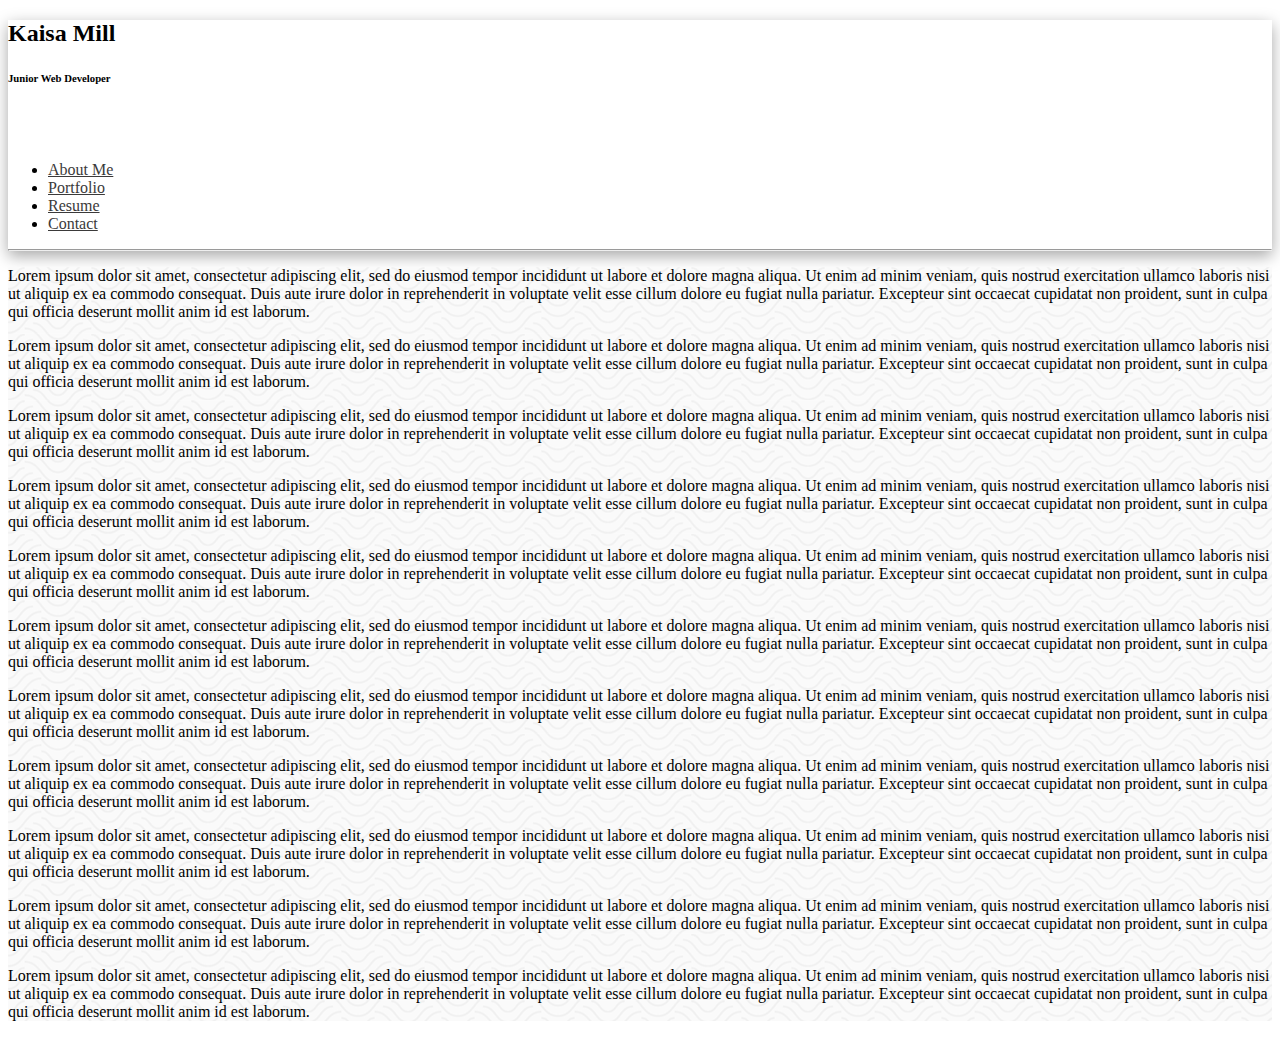
==== index.html @ 6343b5ee "first working version" ====
<!DOCTYPE html>
<html lang="en">

    <head>
        <!-- Required meta tags -->
        <meta charset="utf-8">
        <meta name="viewport" content="width=device-width, initial-scale=1, shrink-to-fit=no">
        <!-- Bootstrap CSS-->
        <link href="https://cdn.jsdelivr.net/npm/bootstrap@5.0.0-beta2/dist/css/bootstrap.min.css" rel="stylesheet" integrity="sha384-BmbxuPwQa2lc/FVzBcNJ7UAyJxM6wuqIj61tLrc4wSX0szH/Ev+nYRRuWlolflfl" crossorigin="anonymous">
        <!--custom css -->
        <link rel="stylesheet" type="text/css" href="style.css">
        <link rel="stylesheet" href="https://use.fontawesome.com/releases/v5.8.1/css/all.css" integrity="sha384-50oBUHEmvpQ+1lW4y57PTFmhCaXp0ML5d60M1M7uH2+nqUivzIebhndOJK28anvf" crossorigin="anonymous">
        
        <title>Portfolio - Kaisa Mill</title>
    </head>
    <body>
        <div class="container-fluid">
            <div class="row flex-nowrap">
                <div class="col-auto col-md-3 col-xl-2 px-sm-2 px-0" id = "sidebar">
                    <div class="d-flex flex-column align-items-center align-items-sm-start px-3 pt-2 text-black min-vh-100  sticky-top">
                        <div class="ms-1 d-none d-sm-inline"> 
                            <h2>Kaisa Mill</h2>
                            <h6>Junior Web Developer</h6>
                            </br></br>
                        </div>
                        <div id = "navbar">
                        <ul class="nav nav-pills flex-column mb-sm-auto mb-0 align-items-center align-items-sm-start" >
                
                            <li class="nav-item">
                                <a href="index.html" class="nav-link align-middle  px-0">
                                    <i class="fas fa-user"></i><span class="ms-1 d-none d-sm-inline">About Me</span>
                                </a>
                            </li>
                           
                            <li>
                                <a href="portfolio.html" class="nav-link  align-middle px-0">
                                    <i class="fas fa-briefcase"></i> <span class="ms-1 d-none d-sm-inline">Portfolio</span></a>
                            </li>
                            <li>
                                <a href="#" class="nav-link px-0 align-middle">
                                    <i class="fas fa-file-alt"></i> <span class="ms-1 d-none d-sm-inline">Resume</span></a>
                            </li>
                            
                
                            <li>
                                <a href="#" class="nav-link px-0 align-middle">
                                    <i class="fas fa-envelope"></i> <span class="ms-1 d-none d-sm-inline">Contact</span> </a>
                            </li>
                        </ul>
                        <hr>
                    </div>
                    </div>
                </div>
                <div class="col py-3" id = "main">
                    <p>Lorem ipsum dolor sit amet, consectetur adipiscing elit, sed do eiusmod tempor incididunt ut labore et dolore magna aliqua. Ut enim ad minim veniam, quis nostrud exercitation ullamco laboris nisi ut aliquip ex ea commodo consequat. Duis aute irure dolor in reprehenderit in voluptate velit esse cillum dolore eu fugiat nulla pariatur. Excepteur sint occaecat cupidatat non proident, sunt in culpa qui officia deserunt mollit anim id est laborum.</p>
                    <p>Lorem ipsum dolor sit amet, consectetur adipiscing elit, sed do eiusmod tempor incididunt ut labore et dolore magna aliqua. Ut enim ad minim veniam, quis nostrud exercitation ullamco laboris nisi ut aliquip ex ea commodo consequat. Duis aute irure dolor in reprehenderit in voluptate velit esse cillum dolore eu fugiat nulla pariatur. Excepteur sint occaecat cupidatat non proident, sunt in culpa qui officia deserunt mollit anim id est laborum.</p>
                    <p>Lorem ipsum dolor sit amet, consectetur adipiscing elit, sed do eiusmod tempor incididunt ut labore et dolore magna aliqua. Ut enim ad minim veniam, quis nostrud exercitation ullamco laboris nisi ut aliquip ex ea commodo consequat. Duis aute irure dolor in reprehenderit in voluptate velit esse cillum dolore eu fugiat nulla pariatur. Excepteur sint occaecat cupidatat non proident, sunt in culpa qui officia deserunt mollit anim id est laborum.</p>
                    <p>Lorem ipsum dolor sit amet, consectetur adipiscing elit, sed do eiusmod tempor incididunt ut labore et dolore magna aliqua. Ut enim ad minim veniam, quis nostrud exercitation ullamco laboris nisi ut aliquip ex ea commodo consequat. Duis aute irure dolor in reprehenderit in voluptate velit esse cillum dolore eu fugiat nulla pariatur. Excepteur sint occaecat cupidatat non proident, sunt in culpa qui officia deserunt mollit anim id est laborum.</p>
                    <p>Lorem ipsum dolor sit amet, consectetur adipiscing elit, sed do eiusmod tempor incididunt ut labore et dolore magna aliqua. Ut enim ad minim veniam, quis nostrud exercitation ullamco laboris nisi ut aliquip ex ea commodo consequat. Duis aute irure dolor in reprehenderit in voluptate velit esse cillum dolore eu fugiat nulla pariatur. Excepteur sint occaecat cupidatat non proident, sunt in culpa qui officia deserunt mollit anim id est laborum.</p>
                    <p>Lorem ipsum dolor sit amet, consectetur adipiscing elit, sed do eiusmod tempor incididunt ut labore et dolore magna aliqua. Ut enim ad minim veniam, quis nostrud exercitation ullamco laboris nisi ut aliquip ex ea commodo consequat. Duis aute irure dolor in reprehenderit in voluptate velit esse cillum dolore eu fugiat nulla pariatur. Excepteur sint occaecat cupidatat non proident, sunt in culpa qui officia deserunt mollit anim id est laborum.</p>
                    <p>Lorem ipsum dolor sit amet, consectetur adipiscing elit, sed do eiusmod tempor incididunt ut labore et dolore magna aliqua. Ut enim ad minim veniam, quis nostrud exercitation ullamco laboris nisi ut aliquip ex ea commodo consequat. Duis aute irure dolor in reprehenderit in voluptate velit esse cillum dolore eu fugiat nulla pariatur. Excepteur sint occaecat cupidatat non proident, sunt in culpa qui officia deserunt mollit anim id est laborum.</p>
                    <p>Lorem ipsum dolor sit amet, consectetur adipiscing elit, sed do eiusmod tempor incididunt ut labore et dolore magna aliqua. Ut enim ad minim veniam, quis nostrud exercitation ullamco laboris nisi ut aliquip ex ea commodo consequat. Duis aute irure dolor in reprehenderit in voluptate velit esse cillum dolore eu fugiat nulla pariatur. Excepteur sint occaecat cupidatat non proident, sunt in culpa qui officia deserunt mollit anim id est laborum.</p>
                    <p>Lorem ipsum dolor sit amet, consectetur adipiscing elit, sed do eiusmod tempor incididunt ut labore et dolore magna aliqua. Ut enim ad minim veniam, quis nostrud exercitation ullamco laboris nisi ut aliquip ex ea commodo consequat. Duis aute irure dolor in reprehenderit in voluptate velit esse cillum dolore eu fugiat nulla pariatur. Excepteur sint occaecat cupidatat non proident, sunt in culpa qui officia deserunt mollit anim id est laborum.</p>
                    <p>Lorem ipsum dolor sit amet, consectetur adipiscing elit, sed do eiusmod tempor incididunt ut labore et dolore magna aliqua. Ut enim ad minim veniam, quis nostrud exercitation ullamco laboris nisi ut aliquip ex ea commodo consequat. Duis aute irure dolor in reprehenderit in voluptate velit esse cillum dolore eu fugiat nulla pariatur. Excepteur sint occaecat cupidatat non proident, sunt in culpa qui officia deserunt mollit anim id est laborum.</p>
                    <p>Lorem ipsum dolor sit amet, consectetur adipiscing elit, sed do eiusmod tempor incididunt ut labore et dolore magna aliqua. Ut enim ad minim veniam, quis nostrud exercitation ullamco laboris nisi ut aliquip ex ea commodo consequat. Duis aute irure dolor in reprehenderit in voluptate velit esse cillum dolore eu fugiat nulla pariatur. Excepteur sint occaecat cupidatat non proident, sunt in culpa qui officia deserunt mollit anim id est laborum.</p>
                </div>
            </div>
        </div>
    <script scr="index.js"></script>
    <!-- JavaScript Bundle with Popper -->
	<script src="https://cdn.jsdelivr.net/npm/bootstrap@5.0.0-beta2/dist/js/bootstrap.bundle.min.js" integrity="sha384-b5kHyXgcpbZJO/tY9Ul7kGkf1S0CWuKcCD38l8YkeH8z8QjE0GmW1gYU5S9FOnJ0" crossorigin="anonymous"></script>
</body>  
</html>
---- style.css ----
/* The sidebar menu */
.sidebar {
    height: 100%; /* 100% Full-height */
    width: 0; /* 0 width - change this with JavaScript */
    position: fixed; /* Stay in place */
    z-index: 1; /* Stay on top */
    top: 0;
    left: 0;
    background-color: #111; /* Black*/
    overflow-x: hidden; /* Disable horizontal scroll */
    padding-top: 60px; /* Place content 60px from the top */
    transition: 0.5s; /* 0.5 second transition effect to slide in the sidebar */
  }
  
  /* The sidebar links */
  .sidebar a {
    padding: 8px 8px 8px 32px;
    text-decoration: none;
    font-size: 25px;
    color: #818181;
    display: block;
    transition: 0.3s;
  }
  
  /* When you mouse over the navigation links, change their color */
  .sidebar a:hover {
    color: #f1f1f1;
  }
  
  /* Position and style the close button (top right corner) */
  .sidebar .closebtn {
    position: absolute;
    top: 0;
    right: 25px;
    font-size: 36px;
    margin-left: 50px;
  }
  
a {
    color: rgb(59, 58, 58);
}

#sidebar {
    box-shadow: rgba(0, 0, 0, 0.35) 0px 5px 15px;
}

#main {
    background-image: url("papyrus.png") ;
}
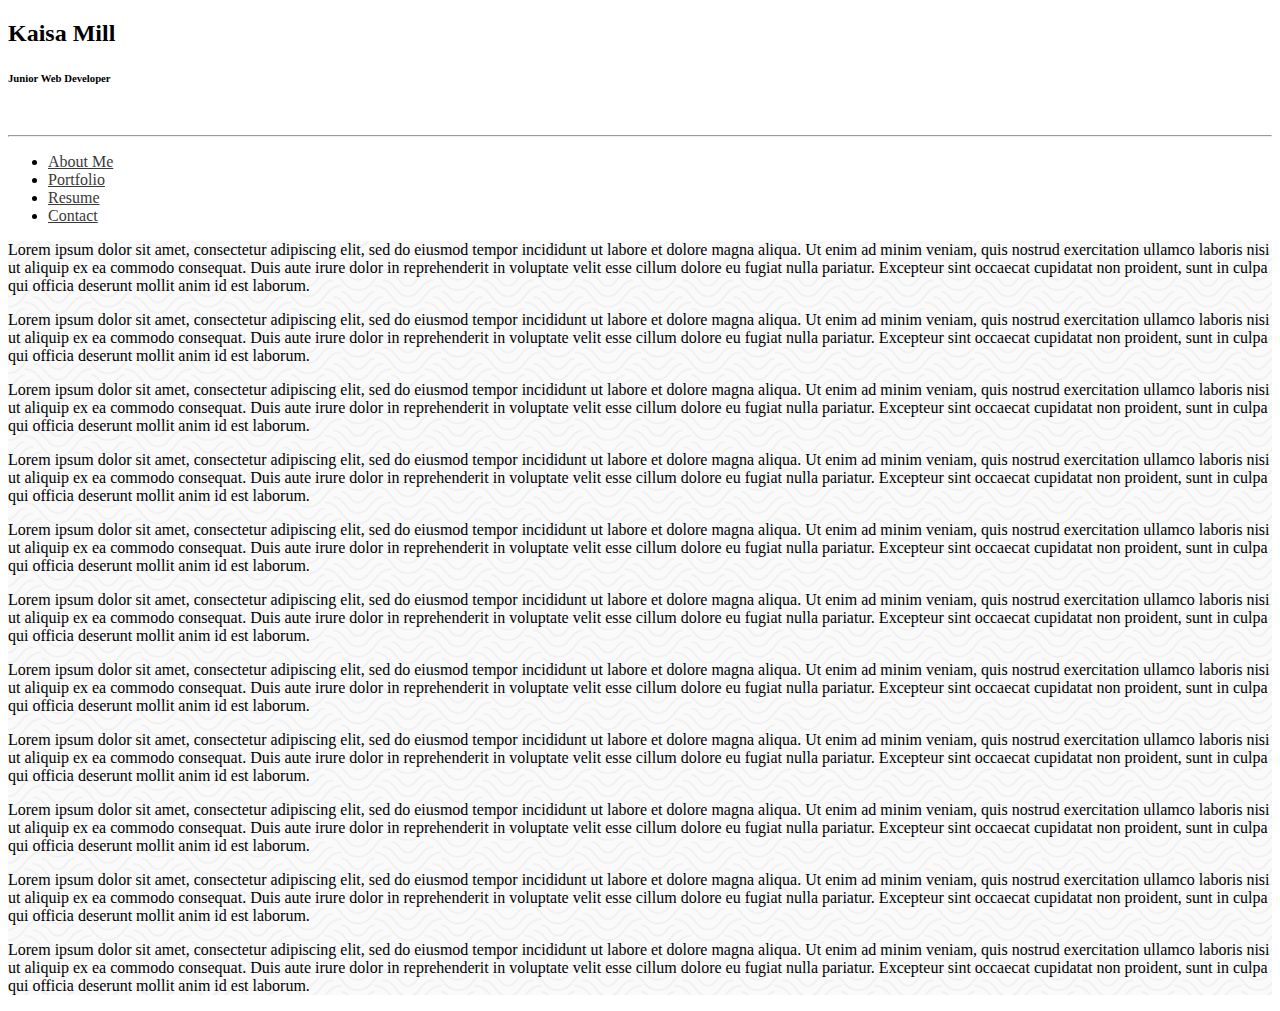
==== commit d99f56da: "add space after icons" ====
--- a/index.html
+++ b/index.html
@@ -9,6 +9,7 @@
         <link href="https://cdn.jsdelivr.net/npm/bootstrap@5.0.0-beta2/dist/css/bootstrap.min.css" rel="stylesheet" integrity="sha384-BmbxuPwQa2lc/FVzBcNJ7UAyJxM6wuqIj61tLrc4wSX0szH/Ev+nYRRuWlolflfl" crossorigin="anonymous">
         <!--custom css -->
         <link rel="stylesheet" type="text/css" href="style.css">
+        <!--Font Awesome CSS -->
         <link rel="stylesheet" href="https://use.fontawesome.com/releases/v5.8.1/css/all.css" integrity="sha384-50oBUHEmvpQ+1lW4y57PTFmhCaXp0ML5d60M1M7uH2+nqUivzIebhndOJK28anvf" crossorigin="anonymous">
         
         <title>Portfolio - Kaisa Mill</title>
@@ -21,33 +22,33 @@
                         <div class="ms-1 d-none d-sm-inline"> 
                             <h2>Kaisa Mill</h2>
                             <h6>Junior Web Developer</h6>
-                            </br></br>
+                            </br>
+                            <hr>  
                         </div>
-                        <div id = "navbar">
+                        <div id = "navbar">  
                         <ul class="nav nav-pills flex-column mb-sm-auto mb-0 align-items-center align-items-sm-start" >
-                
+
                             <li class="nav-item">
-                                <a href="index.html" class="nav-link align-middle  px-0">
-                                    <i class="fas fa-user"></i><span class="ms-1 d-none d-sm-inline">About Me</span>
+                                <a href="index.html" class="nav-link align-middle px-0">
+                                    <i class="fas fa-user fa-fw"></i><span class="ms-1 d-none d-sm-inline "> About Me</span>
                                 </a>
-                            </li>
-                           
+                            </li>  
                             <li>
-                                <a href="portfolio.html" class="nav-link  align-middle px-0">
-                                    <i class="fas fa-briefcase"></i> <span class="ms-1 d-none d-sm-inline">Portfolio</span></a>
+                                <a href="portfolio.html" class="nav-link align-middle px-0">
+                                    <i class="fas fa-briefcase fa-fw"></i> <span class="ms-1 d-none d-sm-inline">Portfolio</span></a>
                             </li>
                             <li>
-                                <a href="#" class="nav-link px-0 align-middle">
-                                    <i class="fas fa-file-alt"></i> <span class="ms-1 d-none d-sm-inline">Resume</span></a>
+                                <a href="resume.html" class="nav-link px-0 align-middle">
+                                    <i class="fas fa-file-alt fa-fw"></i> <span class="ms-1 d-none d-sm-inline"> Resume</span></a>
                             </li>
                             
                 
                             <li>
-                                <a href="#" class="nav-link px-0 align-middle">
-                                    <i class="fas fa-envelope"></i> <span class="ms-1 d-none d-sm-inline">Contact</span> </a>
+                                <a href="contact.html" class="nav-link px-0 align-middle">
+                                    <i class="fas fa-envelope fa-fw"></i> <span class="ms-1 d-none d-sm-inline">Contact</span> </a>
                             </li>
                         </ul>
-                        <hr>
+                        
                     </div>
                     </div>
                 </div>
--- a/style.css
+++ b/style.css
@@ -40,10 +40,33 @@
     color: rgb(59, 58, 58);
 }
 
-#sidebar {
+/* #sidebar {
     box-shadow: rgba(0, 0, 0, 0.35) 0px 5px 15px;
-}
+} */
 
 #main {
     background-image: url("papyrus.png") ;
+}
+
+img {
+  float: right;
+}
+
+#content {
+  padding: 20px;
+  background-color: white;
+  margin: 20px;
+  float: left;
+}
+
+p {
+  margin: 16px 0px
+}
+
+.btn:focus {
+  outline: none;
+  box-shadow: none;
+}
+h1 {
+  margin-left:40px;
 }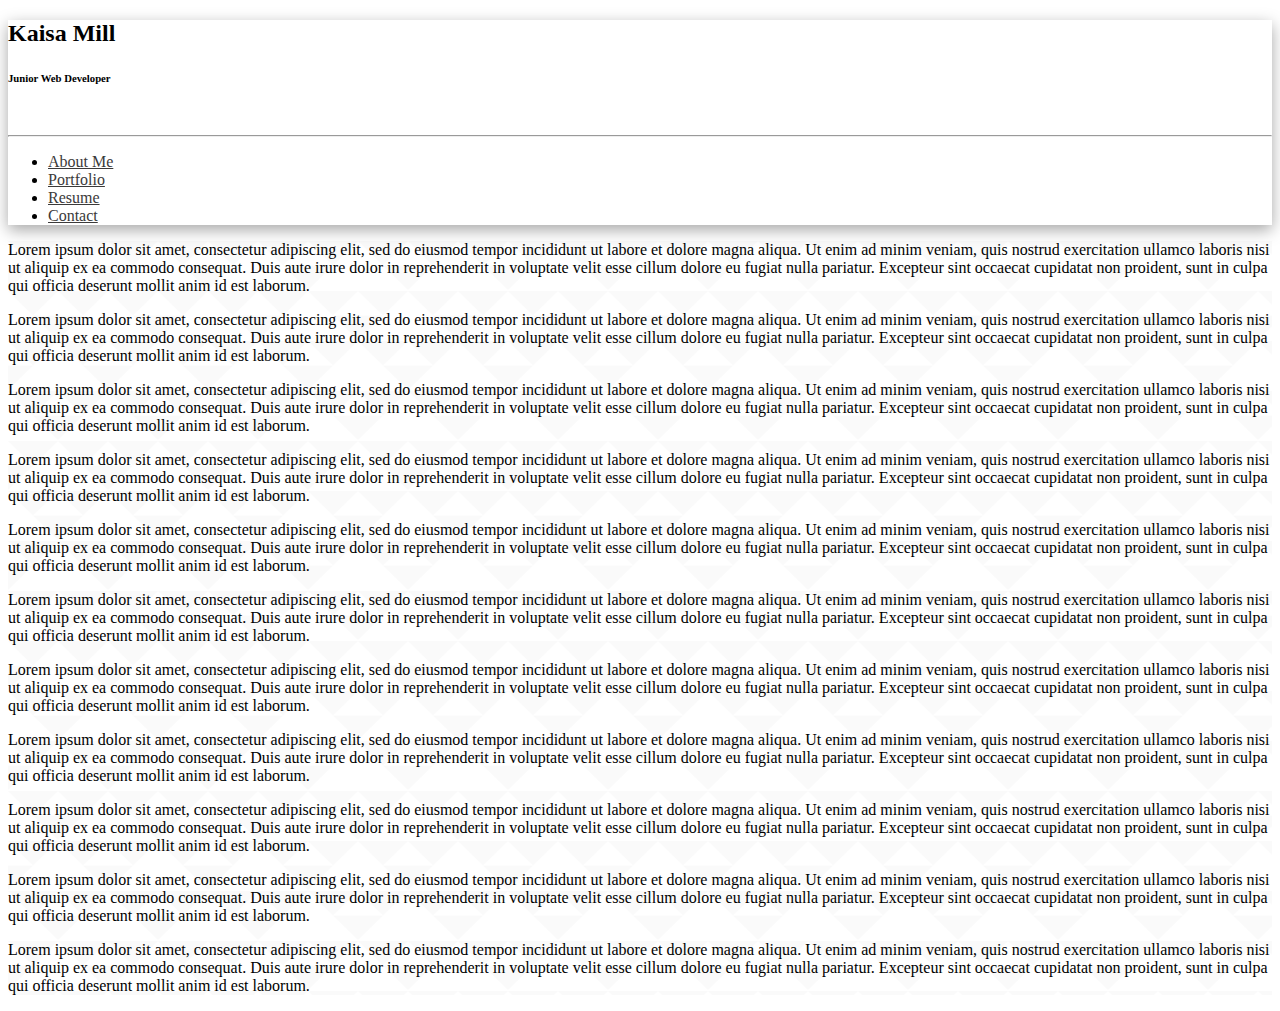
==== commit 652a2106: "add google font" ====
--- a/index.html
+++ b/index.html
@@ -11,7 +11,11 @@
         <link rel="stylesheet" type="text/css" href="style.css">
         <!--Font Awesome CSS -->
         <link rel="stylesheet" href="https://use.fontawesome.com/releases/v5.8.1/css/all.css" integrity="sha384-50oBUHEmvpQ+1lW4y57PTFmhCaXp0ML5d60M1M7uH2+nqUivzIebhndOJK28anvf" crossorigin="anonymous">
-        
+         <!--Google Font -->
+         <link rel="preconnect" href="https://fonts.googleapis.com">
+         <link rel="preconnect" href="https://fonts.gstatic.com" crossorigin>
+         <link href="https://fonts.googleapis.com/css2?family=Roboto:wght@300&display=swap" rel="stylesheet">
+         
         <title>Portfolio - Kaisa Mill</title>
     </head>
     <body>
--- a/style.css
+++ b/style.css
@@ -40,23 +40,32 @@
     color: rgb(59, 58, 58);
 }
 
-/* #sidebar {
+#sidebar {
     box-shadow: rgba(0, 0, 0, 0.35) 0px 5px 15px;
-} */
+    position: relative;
+    z-index: 100;
+}
 
 #main {
-    background-image: url("papyrus.png") ;
+    background-image: url("triangle-mosaic.png") ;
+    position:relative;
+    z-index: 10;
 }
 
 img {
   float: right;
+  max-width: 100%;
 }
+
 
 #content {
   padding: 20px;
   background-color: white;
   margin: 20px;
   float: left;
+  box-shadow: rgba(0, 0, 0, 0.35) 0px 5px 15px;
+  position: relative;
+  z-index: 100;
 }
 
 p {
@@ -69,4 +78,55 @@
 }
 h1 {
   margin-left:40px;
-}+  font-family: 'Roboto', sans-serif;
+}
+#header {
+  background-color: rgb(42, 68, 65);
+  color: white;
+  padding-top:20px;
+  padding-bottom:20px;
+}
+.btn, .btn:active, .btn:visited {
+  background-color: rgb(42, 68, 65);
+  color:white;
+}
+.btn:hover {
+  background-color: rgb(60, 114, 108) ;
+  color:white;
+}
+.dl-vertical dt {
+  display: block;
+  clear: both;
+  width: 150px;
+}
+
+.dl-vertical dd, .dl-vertical dt, .main-navigation .navigation-extend-bar .social-icons, .pull-left {
+  float: left;
+}
+/* @media only screen and (max-width: 768px) {
+  /* For mobile phones: */
+  
+ /* embed {
+    height:auto;
+    width:auto;
+ }} */
+ 
+ #pdf {
+  width: 50vw;
+  height: 70.71vw;
+ }
+
+ .carousel-control-next-icon{
+  background-image: url("data:image/svg+xml,%3csvg xmlns='http://www.w3.org/2000/svg' fill='%232a4441' width='8' height='8' viewBox='0 0 8 8'%3e%3cpath d='M2.75 0l-1.5 1.5L3.75 4l-2.5 2.5L2.75 8l4-4-4-4z'/%3e%3c/svg%3e");
+}
+.carousel-control-prev-icon{
+  background-image: url("data:image/svg+xml,%3csvg xmlns='http://www.w3.org/2000/svg' fill='%232a4441' width='8' height='8' viewBox='0 0 8 8'%3e%3cpath d='M5.25 0l-4 4 4 4 1.5-1.5L4.25 4l2.5-2.5L5.25 0z'/%3e%3c/svg%3e");
+}
+.carousel-control-next {
+  justify-content: right;
+  width: 7%
+}
+
+.carousel-control-prev {
+  justify-content: left;
+}
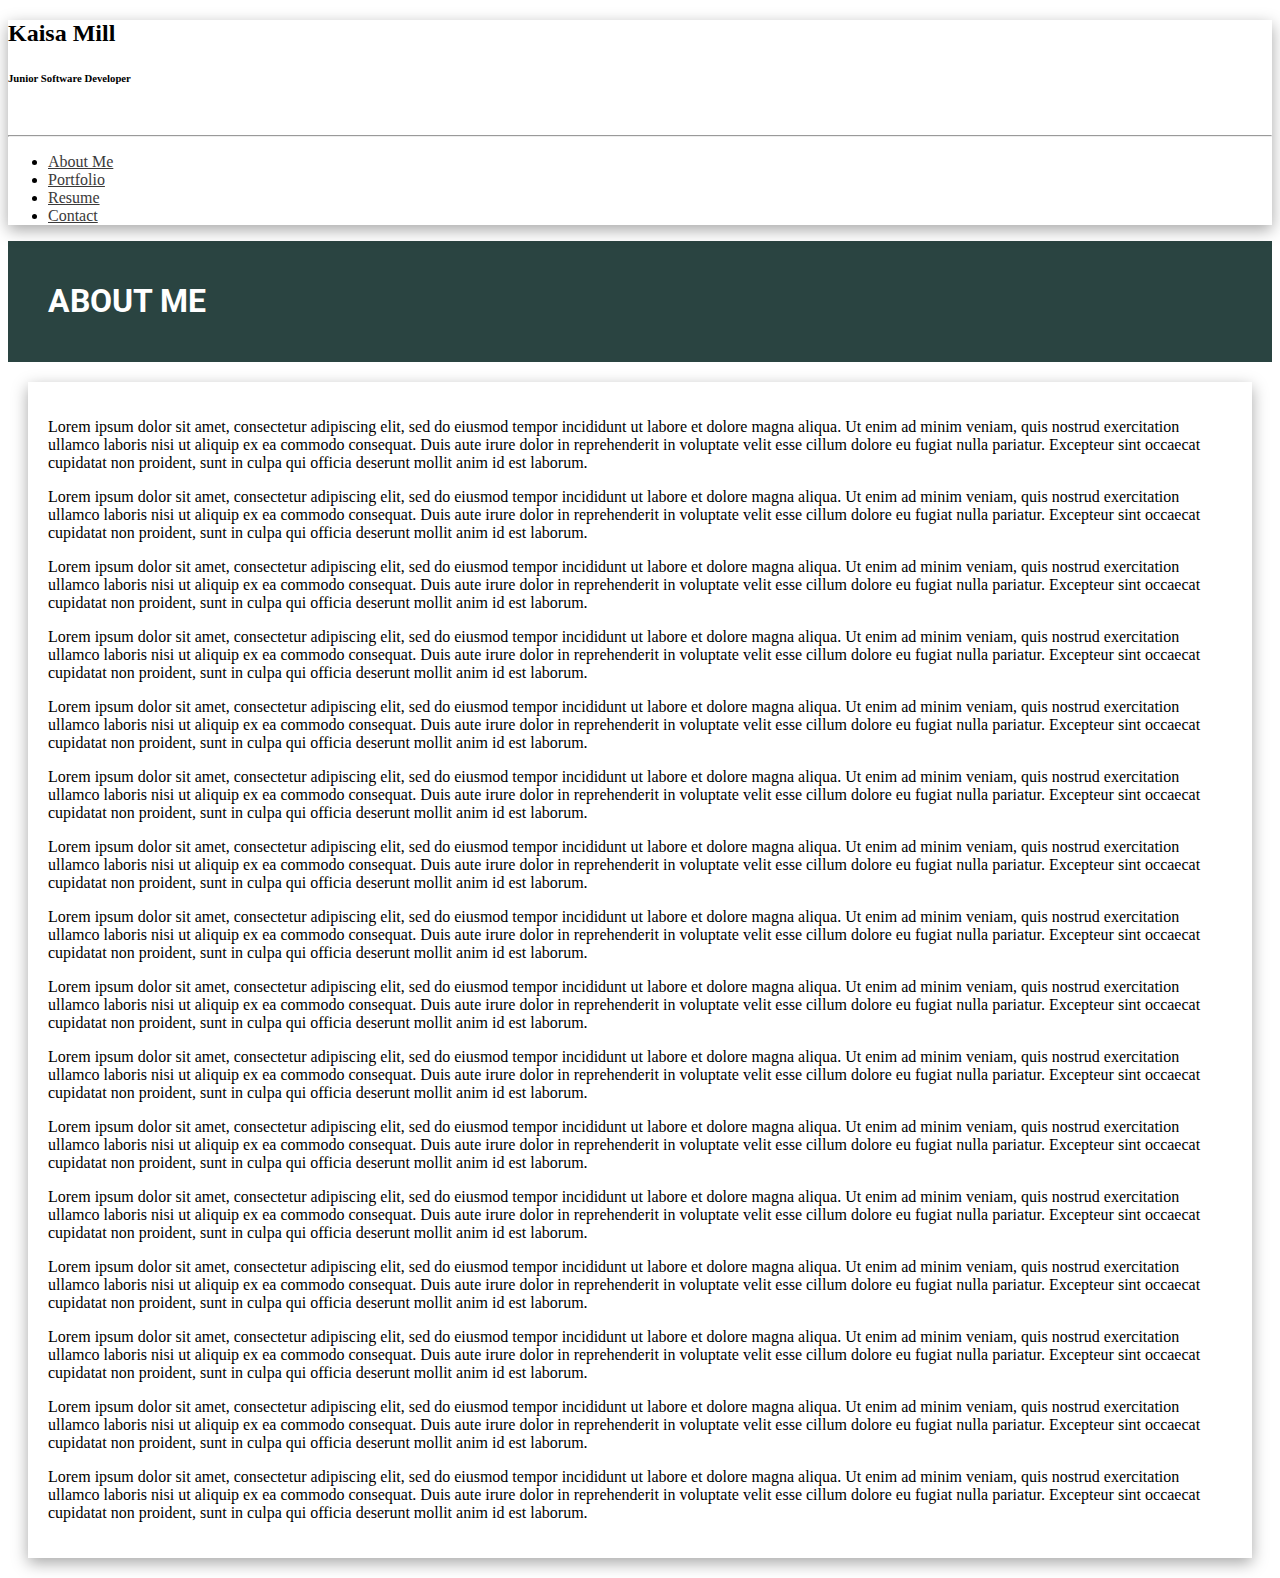
==== commit 1cc36743: "add bottom icons" ====
--- a/index.html
+++ b/index.html
@@ -15,17 +15,17 @@
          <link rel="preconnect" href="https://fonts.googleapis.com">
          <link rel="preconnect" href="https://fonts.gstatic.com" crossorigin>
          <link href="https://fonts.googleapis.com/css2?family=Roboto:wght@300&display=swap" rel="stylesheet">
-         
+
         <title>Portfolio - Kaisa Mill</title>
     </head>
     <body>
         <div class="container-fluid">
             <div class="row flex-nowrap">
                 <div class="col-auto col-md-3 col-xl-2 px-sm-2 px-0" id = "sidebar">
-                    <div class="d-flex flex-column align-items-center align-items-sm-start px-3 pt-2 text-black min-vh-100  sticky-top">
+                    <div class="d-flex flex-column align-items-center align-items-sm-start px-3 pt-2 text-black min-vh-100 sticky-top">
                         <div class="ms-1 d-none d-sm-inline"> 
                             <h2>Kaisa Mill</h2>
-                            <h6>Junior Web Developer</h6>
+                            <h6>Junior Software Developer</h6>
                             </br>
                             <hr>  
                         </div>
@@ -51,26 +51,46 @@
                                 <a href="contact.html" class="nav-link px-0 align-middle">
                                     <i class="fas fa-envelope fa-fw"></i> <span class="ms-1 d-none d-sm-inline">Contact</span> </a>
                             </li>
-                        </ul>
-                        
-                    </div>
+                        </ul>    
+                        </div>
+                        <div id = "bottom-icons">
+                    
+                            <a id = "bottom-icons1" href="mailto:kaisamill@gmail.com"  target="_blank">
+                                <i class="fas fa-envelope fa-2x" style="color:#660000;"></i></a>
+                            <a id = "bottom-icons1" href="https://www.linkedin.com/in/kaisa-mill/"  target="_blank">
+                                <i class="fab fa-linkedin fa-2x" style="color:#0077b5;"></i></a>
+                            <a id = "bottom-icons1" href="https://github.com/k-mill1"  target="_blank">
+                                <i class="fab fa-github fa-2x" style="color:#333;"></i></a>
+                        </div>
                     </div>
                 </div>
-                <div class="col py-3" id = "main">
-                    <p>Lorem ipsum dolor sit amet, consectetur adipiscing elit, sed do eiusmod tempor incididunt ut labore et dolore magna aliqua. Ut enim ad minim veniam, quis nostrud exercitation ullamco laboris nisi ut aliquip ex ea commodo consequat. Duis aute irure dolor in reprehenderit in voluptate velit esse cillum dolore eu fugiat nulla pariatur. Excepteur sint occaecat cupidatat non proident, sunt in culpa qui officia deserunt mollit anim id est laborum.</p>
-                    <p>Lorem ipsum dolor sit amet, consectetur adipiscing elit, sed do eiusmod tempor incididunt ut labore et dolore magna aliqua. Ut enim ad minim veniam, quis nostrud exercitation ullamco laboris nisi ut aliquip ex ea commodo consequat. Duis aute irure dolor in reprehenderit in voluptate velit esse cillum dolore eu fugiat nulla pariatur. Excepteur sint occaecat cupidatat non proident, sunt in culpa qui officia deserunt mollit anim id est laborum.</p>
-                    <p>Lorem ipsum dolor sit amet, consectetur adipiscing elit, sed do eiusmod tempor incididunt ut labore et dolore magna aliqua. Ut enim ad minim veniam, quis nostrud exercitation ullamco laboris nisi ut aliquip ex ea commodo consequat. Duis aute irure dolor in reprehenderit in voluptate velit esse cillum dolore eu fugiat nulla pariatur. Excepteur sint occaecat cupidatat non proident, sunt in culpa qui officia deserunt mollit anim id est laborum.</p>
-                    <p>Lorem ipsum dolor sit amet, consectetur adipiscing elit, sed do eiusmod tempor incididunt ut labore et dolore magna aliqua. Ut enim ad minim veniam, quis nostrud exercitation ullamco laboris nisi ut aliquip ex ea commodo consequat. Duis aute irure dolor in reprehenderit in voluptate velit esse cillum dolore eu fugiat nulla pariatur. Excepteur sint occaecat cupidatat non proident, sunt in culpa qui officia deserunt mollit anim id est laborum.</p>
-                    <p>Lorem ipsum dolor sit amet, consectetur adipiscing elit, sed do eiusmod tempor incididunt ut labore et dolore magna aliqua. Ut enim ad minim veniam, quis nostrud exercitation ullamco laboris nisi ut aliquip ex ea commodo consequat. Duis aute irure dolor in reprehenderit in voluptate velit esse cillum dolore eu fugiat nulla pariatur. Excepteur sint occaecat cupidatat non proident, sunt in culpa qui officia deserunt mollit anim id est laborum.</p>
-                    <p>Lorem ipsum dolor sit amet, consectetur adipiscing elit, sed do eiusmod tempor incididunt ut labore et dolore magna aliqua. Ut enim ad minim veniam, quis nostrud exercitation ullamco laboris nisi ut aliquip ex ea commodo consequat. Duis aute irure dolor in reprehenderit in voluptate velit esse cillum dolore eu fugiat nulla pariatur. Excepteur sint occaecat cupidatat non proident, sunt in culpa qui officia deserunt mollit anim id est laborum.</p>
-                    <p>Lorem ipsum dolor sit amet, consectetur adipiscing elit, sed do eiusmod tempor incididunt ut labore et dolore magna aliqua. Ut enim ad minim veniam, quis nostrud exercitation ullamco laboris nisi ut aliquip ex ea commodo consequat. Duis aute irure dolor in reprehenderit in voluptate velit esse cillum dolore eu fugiat nulla pariatur. Excepteur sint occaecat cupidatat non proident, sunt in culpa qui officia deserunt mollit anim id est laborum.</p>
-                    <p>Lorem ipsum dolor sit amet, consectetur adipiscing elit, sed do eiusmod tempor incididunt ut labore et dolore magna aliqua. Ut enim ad minim veniam, quis nostrud exercitation ullamco laboris nisi ut aliquip ex ea commodo consequat. Duis aute irure dolor in reprehenderit in voluptate velit esse cillum dolore eu fugiat nulla pariatur. Excepteur sint occaecat cupidatat non proident, sunt in culpa qui officia deserunt mollit anim id est laborum.</p>
-                    <p>Lorem ipsum dolor sit amet, consectetur adipiscing elit, sed do eiusmod tempor incididunt ut labore et dolore magna aliqua. Ut enim ad minim veniam, quis nostrud exercitation ullamco laboris nisi ut aliquip ex ea commodo consequat. Duis aute irure dolor in reprehenderit in voluptate velit esse cillum dolore eu fugiat nulla pariatur. Excepteur sint occaecat cupidatat non proident, sunt in culpa qui officia deserunt mollit anim id est laborum.</p>
-                    <p>Lorem ipsum dolor sit amet, consectetur adipiscing elit, sed do eiusmod tempor incididunt ut labore et dolore magna aliqua. Ut enim ad minim veniam, quis nostrud exercitation ullamco laboris nisi ut aliquip ex ea commodo consequat. Duis aute irure dolor in reprehenderit in voluptate velit esse cillum dolore eu fugiat nulla pariatur. Excepteur sint occaecat cupidatat non proident, sunt in culpa qui officia deserunt mollit anim id est laborum.</p>
-                    <p>Lorem ipsum dolor sit amet, consectetur adipiscing elit, sed do eiusmod tempor incididunt ut labore et dolore magna aliqua. Ut enim ad minim veniam, quis nostrud exercitation ullamco laboris nisi ut aliquip ex ea commodo consequat. Duis aute irure dolor in reprehenderit in voluptate velit esse cillum dolore eu fugiat nulla pariatur. Excepteur sint occaecat cupidatat non proident, sunt in culpa qui officia deserunt mollit anim id est laborum.</p>
+                <div class="col" id = "main">
+                    <div class="row justify-content-center" id = "header">
+                        <h1>ABOUT ME</h1>  
+                    </div> 
+                    <div class="row justify-content-center" id = "content">
+                        <div class="col-md">
+                            <p>Lorem ipsum dolor sit amet, consectetur adipiscing elit, sed do eiusmod tempor incididunt ut labore et dolore magna aliqua. Ut enim ad minim veniam, quis nostrud exercitation ullamco laboris nisi ut aliquip ex ea commodo consequat. Duis aute irure dolor in reprehenderit in voluptate velit esse cillum dolore eu fugiat nulla pariatur. Excepteur sint occaecat cupidatat non proident, sunt in culpa qui officia deserunt mollit anim id est laborum.</p>
+                            <p>Lorem ipsum dolor sit amet, consectetur adipiscing elit, sed do eiusmod tempor incididunt ut labore et dolore magna aliqua. Ut enim ad minim veniam, quis nostrud exercitation ullamco laboris nisi ut aliquip ex ea commodo consequat. Duis aute irure dolor in reprehenderit in voluptate velit esse cillum dolore eu fugiat nulla pariatur. Excepteur sint occaecat cupidatat non proident, sunt in culpa qui officia deserunt mollit anim id est laborum.</p>
+                            <p>Lorem ipsum dolor sit amet, consectetur adipiscing elit, sed do eiusmod tempor incididunt ut labore et dolore magna aliqua. Ut enim ad minim veniam, quis nostrud exercitation ullamco laboris nisi ut aliquip ex ea commodo consequat. Duis aute irure dolor in reprehenderit in voluptate velit esse cillum dolore eu fugiat nulla pariatur. Excepteur sint occaecat cupidatat non proident, sunt in culpa qui officia deserunt mollit anim id est laborum.</p>
+                            <p>Lorem ipsum dolor sit amet, consectetur adipiscing elit, sed do eiusmod tempor incididunt ut labore et dolore magna aliqua. Ut enim ad minim veniam, quis nostrud exercitation ullamco laboris nisi ut aliquip ex ea commodo consequat. Duis aute irure dolor in reprehenderit in voluptate velit esse cillum dolore eu fugiat nulla pariatur. Excepteur sint occaecat cupidatat non proident, sunt in culpa qui officia deserunt mollit anim id est laborum.</p>
+                            <p>Lorem ipsum dolor sit amet, consectetur adipiscing elit, sed do eiusmod tempor incididunt ut labore et dolore magna aliqua. Ut enim ad minim veniam, quis nostrud exercitation ullamco laboris nisi ut aliquip ex ea commodo consequat. Duis aute irure dolor in reprehenderit in voluptate velit esse cillum dolore eu fugiat nulla pariatur. Excepteur sint occaecat cupidatat non proident, sunt in culpa qui officia deserunt mollit anim id est laborum.</p>
+                            <p>Lorem ipsum dolor sit amet, consectetur adipiscing elit, sed do eiusmod tempor incididunt ut labore et dolore magna aliqua. Ut enim ad minim veniam, quis nostrud exercitation ullamco laboris nisi ut aliquip ex ea commodo consequat. Duis aute irure dolor in reprehenderit in voluptate velit esse cillum dolore eu fugiat nulla pariatur. Excepteur sint occaecat cupidatat non proident, sunt in culpa qui officia deserunt mollit anim id est laborum.</p>
+                            <p>Lorem ipsum dolor sit amet, consectetur adipiscing elit, sed do eiusmod tempor incididunt ut labore et dolore magna aliqua. Ut enim ad minim veniam, quis nostrud exercitation ullamco laboris nisi ut aliquip ex ea commodo consequat. Duis aute irure dolor in reprehenderit in voluptate velit esse cillum dolore eu fugiat nulla pariatur. Excepteur sint occaecat cupidatat non proident, sunt in culpa qui officia deserunt mollit anim id est laborum.</p>
+                            <p>Lorem ipsum dolor sit amet, consectetur adipiscing elit, sed do eiusmod tempor incididunt ut labore et dolore magna aliqua. Ut enim ad minim veniam, quis nostrud exercitation ullamco laboris nisi ut aliquip ex ea commodo consequat. Duis aute irure dolor in reprehenderit in voluptate velit esse cillum dolore eu fugiat nulla pariatur. Excepteur sint occaecat cupidatat non proident, sunt in culpa qui officia deserunt mollit anim id est laborum.</p>
+                            <p>Lorem ipsum dolor sit amet, consectetur adipiscing elit, sed do eiusmod tempor incididunt ut labore et dolore magna aliqua. Ut enim ad minim veniam, quis nostrud exercitation ullamco laboris nisi ut aliquip ex ea commodo consequat. Duis aute irure dolor in reprehenderit in voluptate velit esse cillum dolore eu fugiat nulla pariatur. Excepteur sint occaecat cupidatat non proident, sunt in culpa qui officia deserunt mollit anim id est laborum.</p>
+                            <p>Lorem ipsum dolor sit amet, consectetur adipiscing elit, sed do eiusmod tempor incididunt ut labore et dolore magna aliqua. Ut enim ad minim veniam, quis nostrud exercitation ullamco laboris nisi ut aliquip ex ea commodo consequat. Duis aute irure dolor in reprehenderit in voluptate velit esse cillum dolore eu fugiat nulla pariatur. Excepteur sint occaecat cupidatat non proident, sunt in culpa qui officia deserunt mollit anim id est laborum.</p>
+                            <p>Lorem ipsum dolor sit amet, consectetur adipiscing elit, sed do eiusmod tempor incididunt ut labore et dolore magna aliqua. Ut enim ad minim veniam, quis nostrud exercitation ullamco laboris nisi ut aliquip ex ea commodo consequat. Duis aute irure dolor in reprehenderit in voluptate velit esse cillum dolore eu fugiat nulla pariatur. Excepteur sint occaecat cupidatat non proident, sunt in culpa qui officia deserunt mollit anim id est laborum.</p>
+                            <p>Lorem ipsum dolor sit amet, consectetur adipiscing elit, sed do eiusmod tempor incididunt ut labore et dolore magna aliqua. Ut enim ad minim veniam, quis nostrud exercitation ullamco laboris nisi ut aliquip ex ea commodo consequat. Duis aute irure dolor in reprehenderit in voluptate velit esse cillum dolore eu fugiat nulla pariatur. Excepteur sint occaecat cupidatat non proident, sunt in culpa qui officia deserunt mollit anim id est laborum.</p>
+                            <p>Lorem ipsum dolor sit amet, consectetur adipiscing elit, sed do eiusmod tempor incididunt ut labore et dolore magna aliqua. Ut enim ad minim veniam, quis nostrud exercitation ullamco laboris nisi ut aliquip ex ea commodo consequat. Duis aute irure dolor in reprehenderit in voluptate velit esse cillum dolore eu fugiat nulla pariatur. Excepteur sint occaecat cupidatat non proident, sunt in culpa qui officia deserunt mollit anim id est laborum.</p>
+                            <p>Lorem ipsum dolor sit amet, consectetur adipiscing elit, sed do eiusmod tempor incididunt ut labore et dolore magna aliqua. Ut enim ad minim veniam, quis nostrud exercitation ullamco laboris nisi ut aliquip ex ea commodo consequat. Duis aute irure dolor in reprehenderit in voluptate velit esse cillum dolore eu fugiat nulla pariatur. Excepteur sint occaecat cupidatat non proident, sunt in culpa qui officia deserunt mollit anim id est laborum.</p>
+                            <p>Lorem ipsum dolor sit amet, consectetur adipiscing elit, sed do eiusmod tempor incididunt ut labore et dolore magna aliqua. Ut enim ad minim veniam, quis nostrud exercitation ullamco laboris nisi ut aliquip ex ea commodo consequat. Duis aute irure dolor in reprehenderit in voluptate velit esse cillum dolore eu fugiat nulla pariatur. Excepteur sint occaecat cupidatat non proident, sunt in culpa qui officia deserunt mollit anim id est laborum.</p>
+                            <p>Lorem ipsum dolor sit amet, consectetur adipiscing elit, sed do eiusmod tempor incididunt ut labore et dolore magna aliqua. Ut enim ad minim veniam, quis nostrud exercitation ullamco laboris nisi ut aliquip ex ea commodo consequat. Duis aute irure dolor in reprehenderit in voluptate velit esse cillum dolore eu fugiat nulla pariatur. Excepteur sint occaecat cupidatat non proident, sunt in culpa qui officia deserunt mollit anim id est laborum.</p>
                 </div>
             </div>
         </div>
+    </div>
+</div>
     <script scr="index.js"></script>
     <!-- JavaScript Bundle with Popper -->
 	<script src="https://cdn.jsdelivr.net/npm/bootstrap@5.0.0-beta2/dist/js/bootstrap.bundle.min.js" integrity="sha384-b5kHyXgcpbZJO/tY9Ul7kGkf1S0CWuKcCD38l8YkeH8z8QjE0GmW1gYU5S9FOnJ0" crossorigin="anonymous"></script>
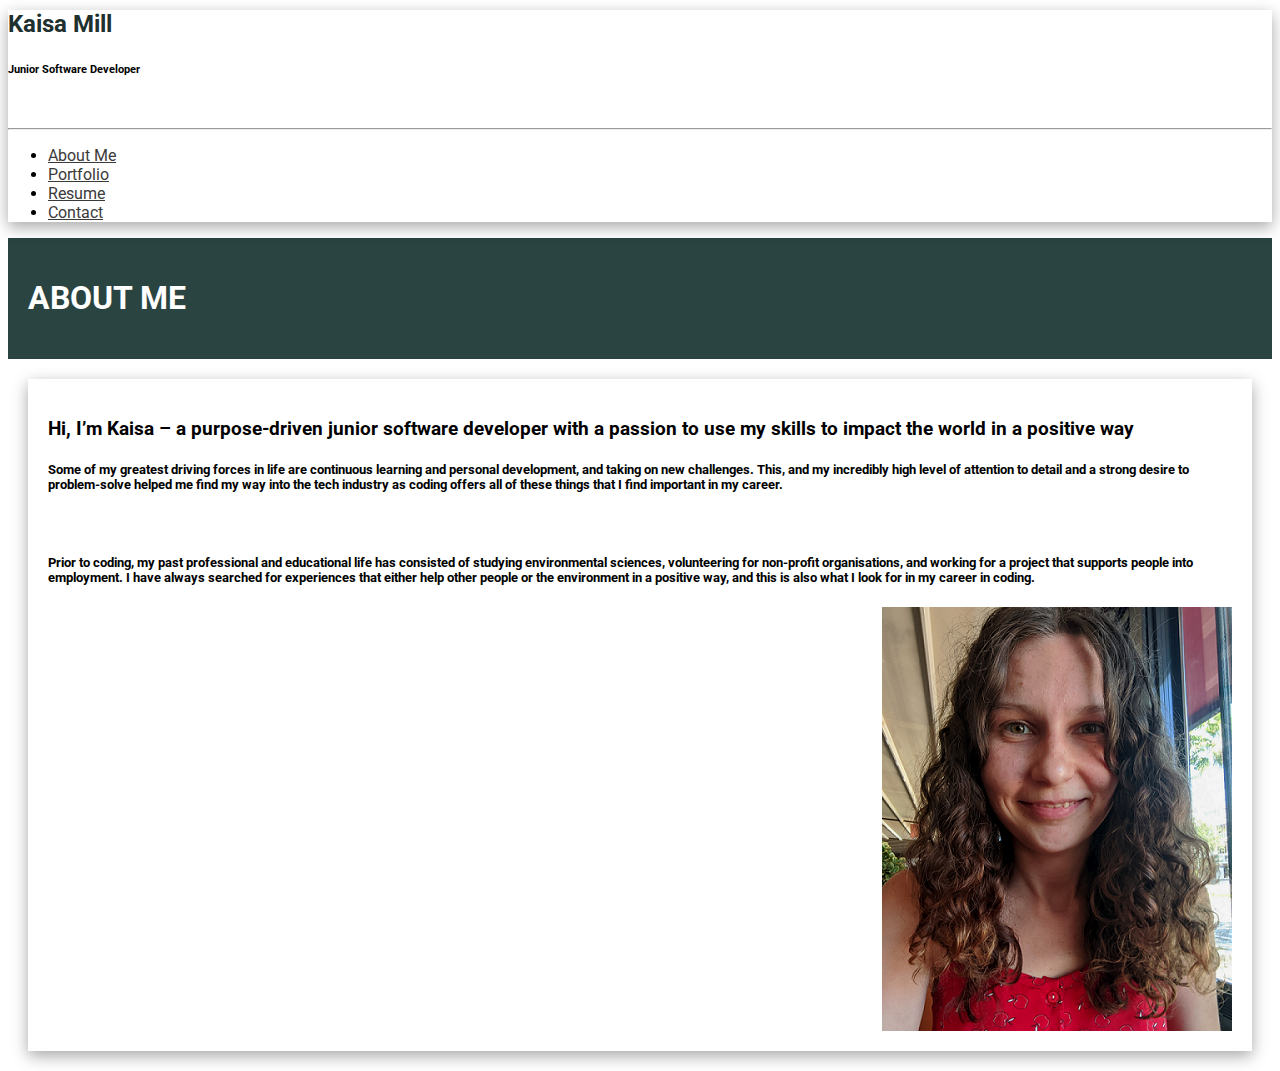
==== commit d0c9043e: "add about me text" ====
--- a/index.html
+++ b/index.html
@@ -69,24 +69,19 @@
                         <h1>ABOUT ME</h1>  
                     </div> 
                     <div class="row justify-content-center" id = "content">
-                        <div class="col-md">
-                            <p>Lorem ipsum dolor sit amet, consectetur adipiscing elit, sed do eiusmod tempor incididunt ut labore et dolore magna aliqua. Ut enim ad minim veniam, quis nostrud exercitation ullamco laboris nisi ut aliquip ex ea commodo consequat. Duis aute irure dolor in reprehenderit in voluptate velit esse cillum dolore eu fugiat nulla pariatur. Excepteur sint occaecat cupidatat non proident, sunt in culpa qui officia deserunt mollit anim id est laborum.</p>
-                            <p>Lorem ipsum dolor sit amet, consectetur adipiscing elit, sed do eiusmod tempor incididunt ut labore et dolore magna aliqua. Ut enim ad minim veniam, quis nostrud exercitation ullamco laboris nisi ut aliquip ex ea commodo consequat. Duis aute irure dolor in reprehenderit in voluptate velit esse cillum dolore eu fugiat nulla pariatur. Excepteur sint occaecat cupidatat non proident, sunt in culpa qui officia deserunt mollit anim id est laborum.</p>
-                            <p>Lorem ipsum dolor sit amet, consectetur adipiscing elit, sed do eiusmod tempor incididunt ut labore et dolore magna aliqua. Ut enim ad minim veniam, quis nostrud exercitation ullamco laboris nisi ut aliquip ex ea commodo consequat. Duis aute irure dolor in reprehenderit in voluptate velit esse cillum dolore eu fugiat nulla pariatur. Excepteur sint occaecat cupidatat non proident, sunt in culpa qui officia deserunt mollit anim id est laborum.</p>
-                            <p>Lorem ipsum dolor sit amet, consectetur adipiscing elit, sed do eiusmod tempor incididunt ut labore et dolore magna aliqua. Ut enim ad minim veniam, quis nostrud exercitation ullamco laboris nisi ut aliquip ex ea commodo consequat. Duis aute irure dolor in reprehenderit in voluptate velit esse cillum dolore eu fugiat nulla pariatur. Excepteur sint occaecat cupidatat non proident, sunt in culpa qui officia deserunt mollit anim id est laborum.</p>
-                            <p>Lorem ipsum dolor sit amet, consectetur adipiscing elit, sed do eiusmod tempor incididunt ut labore et dolore magna aliqua. Ut enim ad minim veniam, quis nostrud exercitation ullamco laboris nisi ut aliquip ex ea commodo consequat. Duis aute irure dolor in reprehenderit in voluptate velit esse cillum dolore eu fugiat nulla pariatur. Excepteur sint occaecat cupidatat non proident, sunt in culpa qui officia deserunt mollit anim id est laborum.</p>
-                            <p>Lorem ipsum dolor sit amet, consectetur adipiscing elit, sed do eiusmod tempor incididunt ut labore et dolore magna aliqua. Ut enim ad minim veniam, quis nostrud exercitation ullamco laboris nisi ut aliquip ex ea commodo consequat. Duis aute irure dolor in reprehenderit in voluptate velit esse cillum dolore eu fugiat nulla pariatur. Excepteur sint occaecat cupidatat non proident, sunt in culpa qui officia deserunt mollit anim id est laborum.</p>
-                            <p>Lorem ipsum dolor sit amet, consectetur adipiscing elit, sed do eiusmod tempor incididunt ut labore et dolore magna aliqua. Ut enim ad minim veniam, quis nostrud exercitation ullamco laboris nisi ut aliquip ex ea commodo consequat. Duis aute irure dolor in reprehenderit in voluptate velit esse cillum dolore eu fugiat nulla pariatur. Excepteur sint occaecat cupidatat non proident, sunt in culpa qui officia deserunt mollit anim id est laborum.</p>
-                            <p>Lorem ipsum dolor sit amet, consectetur adipiscing elit, sed do eiusmod tempor incididunt ut labore et dolore magna aliqua. Ut enim ad minim veniam, quis nostrud exercitation ullamco laboris nisi ut aliquip ex ea commodo consequat. Duis aute irure dolor in reprehenderit in voluptate velit esse cillum dolore eu fugiat nulla pariatur. Excepteur sint occaecat cupidatat non proident, sunt in culpa qui officia deserunt mollit anim id est laborum.</p>
-                            <p>Lorem ipsum dolor sit amet, consectetur adipiscing elit, sed do eiusmod tempor incididunt ut labore et dolore magna aliqua. Ut enim ad minim veniam, quis nostrud exercitation ullamco laboris nisi ut aliquip ex ea commodo consequat. Duis aute irure dolor in reprehenderit in voluptate velit esse cillum dolore eu fugiat nulla pariatur. Excepteur sint occaecat cupidatat non proident, sunt in culpa qui officia deserunt mollit anim id est laborum.</p>
-                            <p>Lorem ipsum dolor sit amet, consectetur adipiscing elit, sed do eiusmod tempor incididunt ut labore et dolore magna aliqua. Ut enim ad minim veniam, quis nostrud exercitation ullamco laboris nisi ut aliquip ex ea commodo consequat. Duis aute irure dolor in reprehenderit in voluptate velit esse cillum dolore eu fugiat nulla pariatur. Excepteur sint occaecat cupidatat non proident, sunt in culpa qui officia deserunt mollit anim id est laborum.</p>
-                            <p>Lorem ipsum dolor sit amet, consectetur adipiscing elit, sed do eiusmod tempor incididunt ut labore et dolore magna aliqua. Ut enim ad minim veniam, quis nostrud exercitation ullamco laboris nisi ut aliquip ex ea commodo consequat. Duis aute irure dolor in reprehenderit in voluptate velit esse cillum dolore eu fugiat nulla pariatur. Excepteur sint occaecat cupidatat non proident, sunt in culpa qui officia deserunt mollit anim id est laborum.</p>
-                            <p>Lorem ipsum dolor sit amet, consectetur adipiscing elit, sed do eiusmod tempor incididunt ut labore et dolore magna aliqua. Ut enim ad minim veniam, quis nostrud exercitation ullamco laboris nisi ut aliquip ex ea commodo consequat. Duis aute irure dolor in reprehenderit in voluptate velit esse cillum dolore eu fugiat nulla pariatur. Excepteur sint occaecat cupidatat non proident, sunt in culpa qui officia deserunt mollit anim id est laborum.</p>
-                            <p>Lorem ipsum dolor sit amet, consectetur adipiscing elit, sed do eiusmod tempor incididunt ut labore et dolore magna aliqua. Ut enim ad minim veniam, quis nostrud exercitation ullamco laboris nisi ut aliquip ex ea commodo consequat. Duis aute irure dolor in reprehenderit in voluptate velit esse cillum dolore eu fugiat nulla pariatur. Excepteur sint occaecat cupidatat non proident, sunt in culpa qui officia deserunt mollit anim id est laborum.</p>
-                            <p>Lorem ipsum dolor sit amet, consectetur adipiscing elit, sed do eiusmod tempor incididunt ut labore et dolore magna aliqua. Ut enim ad minim veniam, quis nostrud exercitation ullamco laboris nisi ut aliquip ex ea commodo consequat. Duis aute irure dolor in reprehenderit in voluptate velit esse cillum dolore eu fugiat nulla pariatur. Excepteur sint occaecat cupidatat non proident, sunt in culpa qui officia deserunt mollit anim id est laborum.</p>
-                            <p>Lorem ipsum dolor sit amet, consectetur adipiscing elit, sed do eiusmod tempor incididunt ut labore et dolore magna aliqua. Ut enim ad minim veniam, quis nostrud exercitation ullamco laboris nisi ut aliquip ex ea commodo consequat. Duis aute irure dolor in reprehenderit in voluptate velit esse cillum dolore eu fugiat nulla pariatur. Excepteur sint occaecat cupidatat non proident, sunt in culpa qui officia deserunt mollit anim id est laborum.</p>
-                            <p>Lorem ipsum dolor sit amet, consectetur adipiscing elit, sed do eiusmod tempor incididunt ut labore et dolore magna aliqua. Ut enim ad minim veniam, quis nostrud exercitation ullamco laboris nisi ut aliquip ex ea commodo consequat. Duis aute irure dolor in reprehenderit in voluptate velit esse cillum dolore eu fugiat nulla pariatur. Excepteur sint occaecat cupidatat non proident, sunt in culpa qui officia deserunt mollit anim id est laborum.</p>
-                </div>
+                        <h3>Hi, I’m Kaisa – a purpose-driven junior software developer with a passion to use my skills to impact the world in a positive way</h3>
+                        <div class="col-md-8" id = "about-me">  
+                            <h5>Some of my greatest driving forces in life are continuous learning and personal development, and taking on new challenges. This, and 
+                            my incredibly high level of attention to detail and a strong desire to problem-solve helped me find my way into the tech industry as coding 
+                            offers all of these things that I find important in my career. </h5>
+                            </br>
+                            <h5>Prior to coding, my past professional and educational life has consisted of studying environmental sciences, volunteering for  
+                            non-profit organisations, and working for a project that supports people into employment. I have always searched for 
+                            experiences that either help other people or the environment in a positive way, and this is also what I look for in my career in coding. </h5>
+                        </div>
+                        <div class="col-md" id = "portrait">
+                            <img src = "picme.png" id = "portrait-img">
+                        </div>
             </div>
         </div>
     </div>
--- a/style.css
+++ b/style.css
@@ -40,6 +40,10 @@
     color: rgb(59, 58, 58);
 }
 
+a:hover {
+    color: rgb(60, 114, 108)
+}
+
 #sidebar {
     box-shadow: rgba(0, 0, 0, 0.35) 0px 5px 15px;
     position: relative;
@@ -76,14 +80,19 @@
   outline: none;
   box-shadow: none;
 }
-h1 {
-  margin-left:40px;
+
+h2 {
+  color: rgb(32, 48, 46);
+  margin-top: 10px;
+}
+.container-fluid {
   font-family: 'Roboto', sans-serif;
 }
 #header {
   background-color: rgb(42, 68, 65);
   color: white;
   padding-top:20px;
+  padding-left:20px;
   padding-bottom:20px;
 }
 .btn, .btn:active, .btn:visited {
@@ -103,25 +112,20 @@
 .dl-vertical dd, .dl-vertical dt, .main-navigation .navigation-extend-bar .social-icons, .pull-left {
   float: left;
 }
-/* @media only screen and (max-width: 768px) {
-  /* For mobile phones: */
-  
- /* embed {
-    height:auto;
-    width:auto;
- }} */
- 
+
  #pdf {
   width: 50vw;
   height: 70.71vw;
  }
 
- .carousel-control-next-icon{
+.carousel-control-next-icon {
   background-image: url("data:image/svg+xml,%3csvg xmlns='http://www.w3.org/2000/svg' fill='%232a4441' width='8' height='8' viewBox='0 0 8 8'%3e%3cpath d='M2.75 0l-1.5 1.5L3.75 4l-2.5 2.5L2.75 8l4-4-4-4z'/%3e%3c/svg%3e");
 }
-.carousel-control-prev-icon{
+
+.carousel-control-prev-icon {
   background-image: url("data:image/svg+xml,%3csvg xmlns='http://www.w3.org/2000/svg' fill='%232a4441' width='8' height='8' viewBox='0 0 8 8'%3e%3cpath d='M5.25 0l-4 4 4 4 1.5-1.5L4.25 4l2.5-2.5L5.25 0z'/%3e%3c/svg%3e");
 }
+
 .carousel-control-next {
   justify-content: right;
   width: 7%
@@ -130,3 +134,15 @@
 .carousel-control-prev {
   justify-content: left;
 }
+
+#bottom-icons {
+  position:absolute;
+  bottom:30px;
+  text-align: center
+ 
+}
+#bottom-icons1 {
+  margin:5px;
+
+}
+
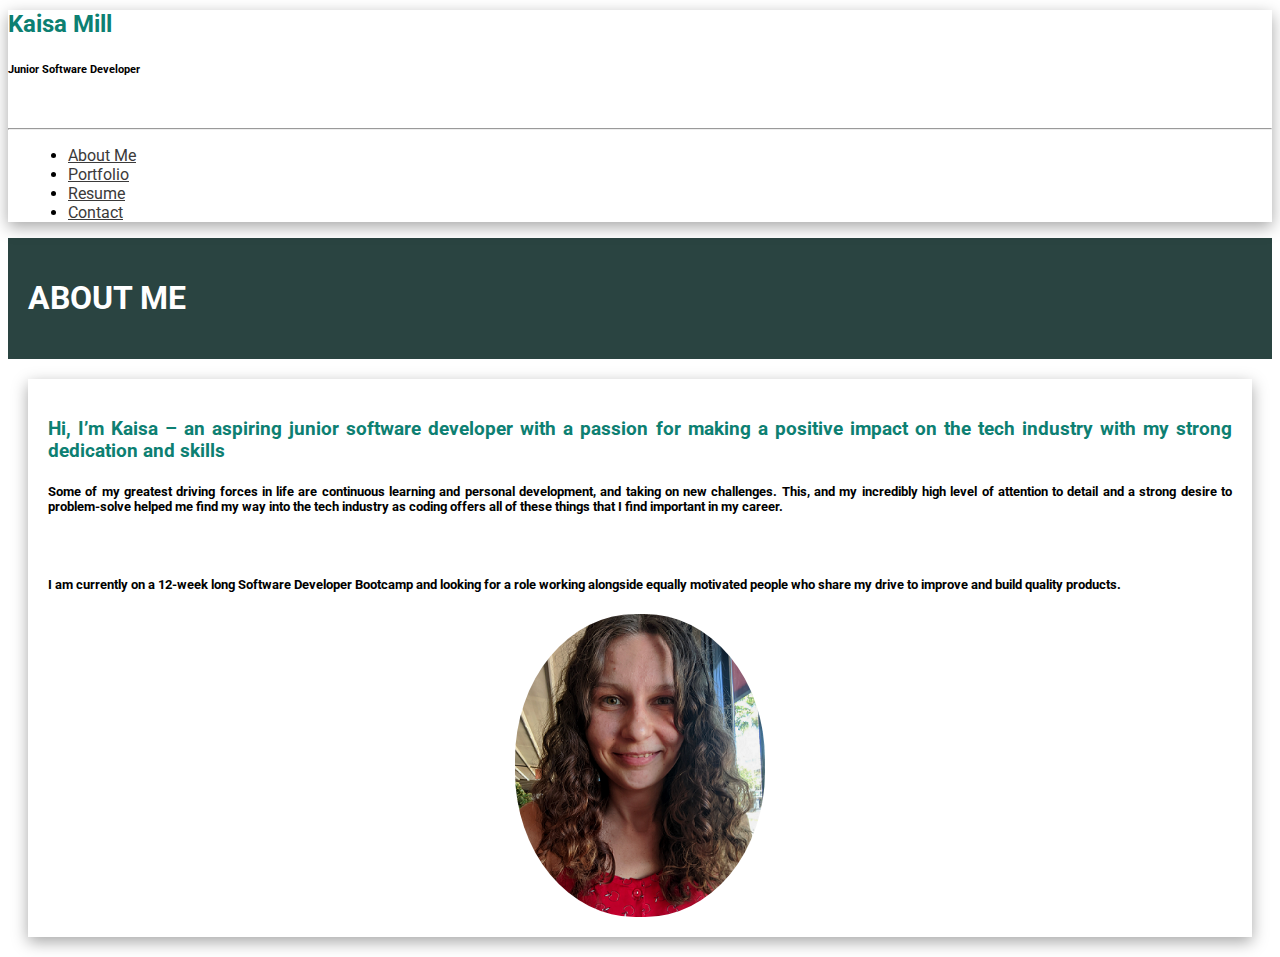
==== commit 9110f81a: "update" ====
--- a/index.html
+++ b/index.html
@@ -69,15 +69,13 @@
                         <h1>ABOUT ME</h1>  
                     </div> 
                     <div class="row justify-content-center" id = "content">
-                        <h3>Hi, I’m Kaisa – a purpose-driven junior software developer with a passion to use my skills to impact the world in a positive way</h3>
+                        <h3>Hi, I’m Kaisa – an aspiring junior software developer with a passion for making a positive impact on the tech industry with my strong dedication and skills</h3>
                         <div class="col-md-8" id = "about-me">  
                             <h5>Some of my greatest driving forces in life are continuous learning and personal development, and taking on new challenges. This, and 
                             my incredibly high level of attention to detail and a strong desire to problem-solve helped me find my way into the tech industry as coding 
                             offers all of these things that I find important in my career. </h5>
                             </br>
-                            <h5>Prior to coding, my past professional and educational life has consisted of studying environmental sciences, volunteering for  
-                            non-profit organisations, and working for a project that supports people into employment. I have always searched for 
-                            experiences that either help other people or the environment in a positive way, and this is also what I look for in my career in coding. </h5>
+                            <h5>I am currently on a 12-week long Software Developer Bootcamp and looking for a role working alongside equally motivated people who share my drive to improve and build quality products.</h5>
                         </div>
                         <div class="col-md" id = "portrait">
                             <img src = "picme.png" id = "portrait-img">
--- a/style.css
+++ b/style.css
@@ -44,6 +44,10 @@
     color: rgb(60, 114, 108)
 }
 
+p {
+  text-align: justify;
+}
+
 #sidebar {
     box-shadow: rgba(0, 0, 0, 0.35) 0px 5px 15px;
     position: relative;
@@ -82,9 +86,25 @@
 }
 
 h2 {
-  color: rgb(32, 48, 46);
+  color: rgb(13, 128, 114);
   margin-top: 10px;
 }
+
+h3 {
+  color: rgb(13, 128, 114);
+  margin-bottom: 20px;
+  text-align: justify;
+}
+
+#about-me {
+  text-align: justify;
+}
+
+#no-padding {
+padding: 0px 0px 0px 0px;
+
+}
+
 .container-fluid {
   font-family: 'Roboto', sans-serif;
 }
@@ -138,11 +158,57 @@
 #bottom-icons {
   position:absolute;
   bottom:30px;
-  text-align: center
- 
-}
+  text-align: center;
+  padding-left: 20px;
+}
+
 #bottom-icons1 {
   margin:5px;
 
 }
 
+#portrait-img {
+  border-radius: 48%;
+  width: 250px;
+  height: auto;
+}
+
+#portrait {
+  display:flex;
+  align-items:center;
+  justify-content:center;
+  vertical-align: text-top;
+}
+
+#carousel1 {
+  padding-top: 20px;
+}
+
+#year {
+  float: right;
+}
+
+#company {
+  font-style: italic;
+}
+
+#position-title {
+  font-weight: bold;
+}
+
+li {
+  margin-left: 20px;
+}
+
+.px-3 {
+ padding-left: 0rem!important; 
+}
+
+@media only screen and (max-width: 768px) {
+  /* For mobile phones: */
+  #content {
+    margin-left:0px;
+    margin-right:0px;
+    margin-top:5px;
+  }
+}
